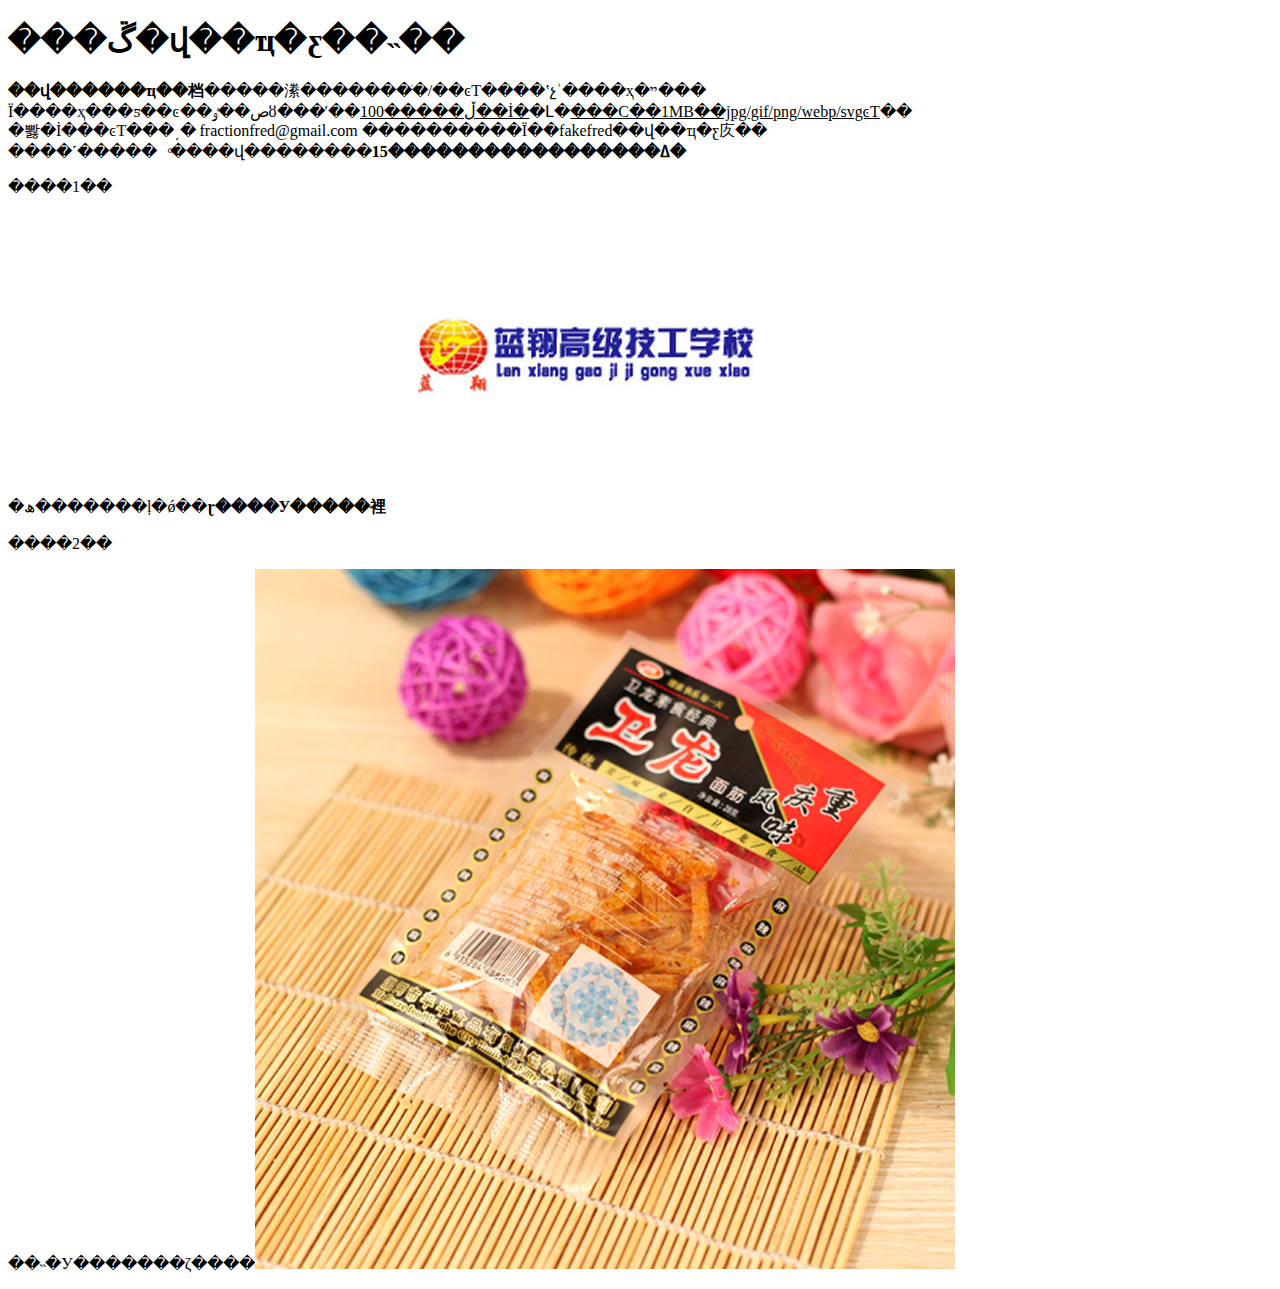
==== ads.html @ 7ad64028 "Add files via upload" ====
<!DOCTYPE HTML>
<html>
<head>
<title>���ڱ�վ��ҵ�ƹ��˵��</title>
</head>
<body>
<h1>���ڱ�վ��ҵ�ƹ��˵��</h1>
<p><b>��վ������ҵ��档</b>�����潫�������ֺ�/��ͼƬ����ʽչʾ����ҳ�ײ���<br/>Ϊ����ҳ���ƽ��ͼ��ص��ٶȣ���ʹ��<ins>100�����ڵ��İ�</ins>�Լ�<ins>���С��1MB��jpg/gif/png/webp/svgͼƬ</ins>��<br/>�뽫�İ���ͼƬ���͵� fractionfred@gmail.com ����������Ϊ��fakefred��վ��ҵ�ƹ㡱��<br/>����˹������ͨ����վ��������<b>15�����������������ߡ�</b></p>
<p>����1��</p>
<p>�ھ�������ļ�ǿ��<b>ɽ����У�����裡</b><img src="images/lanxiang.jpg"/></p>

<p>����2��</p>
<p>��˵�У�������ζ����<img src="images/weilong.jpg"/></p>
</body>
</html>
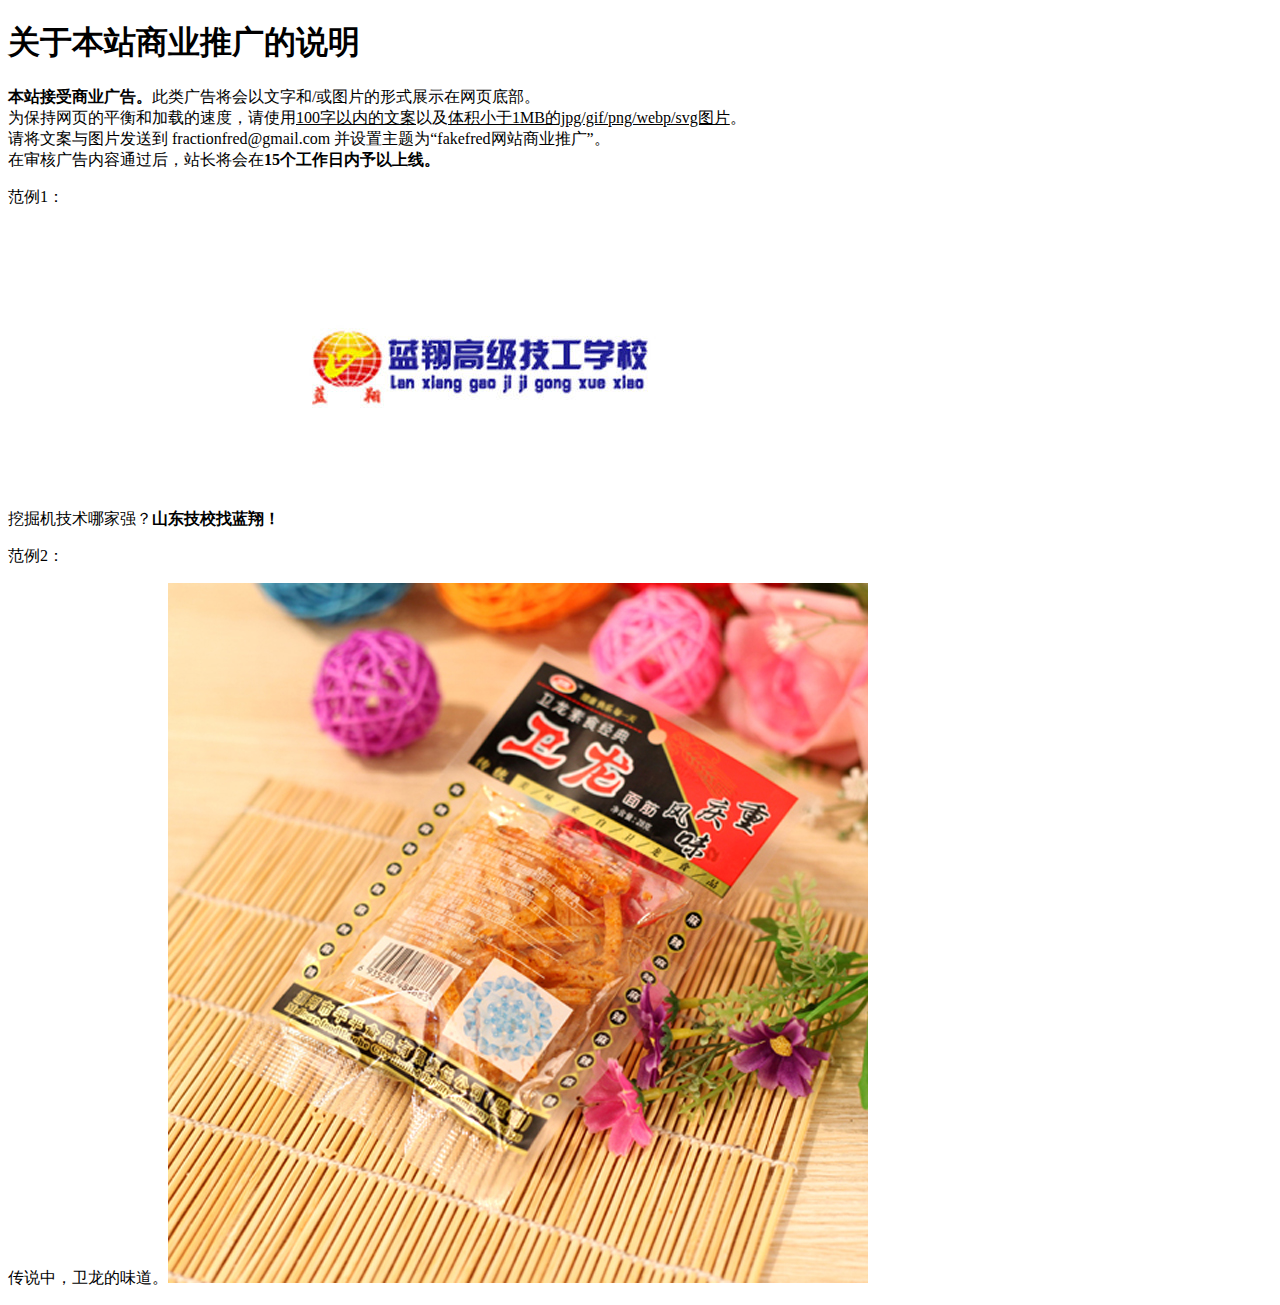
==== commit 208e2c2f: "Update ads.html" ====
--- a/ads.html
+++ b/ads.html
@@ -1,15 +1,14 @@
 <!DOCTYPE HTML>
 <html>
 <head>
-<title>���ڱ�վ��ҵ�ƹ��˵��</title>
+<title>关于本站商业推广的说明</title>
 </head>
 <body>
-<h1>���ڱ�վ��ҵ�ƹ��˵��</h1>
-<p><b>��վ������ҵ��档</b>�����潫�������ֺ�/��ͼƬ����ʽչʾ����ҳ�ײ���<br/>Ϊ����ҳ���ƽ��ͼ��ص��ٶȣ���ʹ��<ins>100�����ڵ��İ�</ins>�Լ�<ins>���С��1MB��jpg/gif/png/webp/svgͼƬ</ins>��<br/>�뽫�İ���ͼƬ���͵� fractionfred@gmail.com ����������Ϊ��fakefred��վ��ҵ�ƹ㡱��<br/>����˹������ͨ����վ��������<b>15�����������������ߡ�</b></p>
-<p>����1��</p>
-<p>�ھ�������ļ�ǿ��<b>ɽ����У�����裡</b><img src="images/lanxiang.jpg"/></p>
+<h1>关于本站商业推广的说明</h1>
+<p><b>本站接受商业广告。</b>此类广告将会以文字和/或图片的形式展示在网页底部。<br/>为保持网页的平衡和加载的速度，请使用<ins>100字以内的文案</ins>以及<ins>体积小于1MB的jpg/gif/png/webp/svg图片</ins>。<br/>请将文案与图片发送到 fractionfred@gmail.com 并设置主题为“fakefred网站商业推广”。<br/>在审核广告内容通过后，站长将会在<b>15个工作日内予以上线。</b></p>
+<p>范例1：</p>
+<p>挖掘机技术哪家强？<b>山东技校找蓝翔！</b><img src="images/lanxiang.jpg"/></p>
 
-<p>����2��</p>
-<p>��˵�У�������ζ����<img src="images/weilong.jpg"/></p>
+<p>范例2：</p>
+<p>传说中，卫龙的味道。<img src="images/weilong.jpg"/></p>
 </body>
-</html>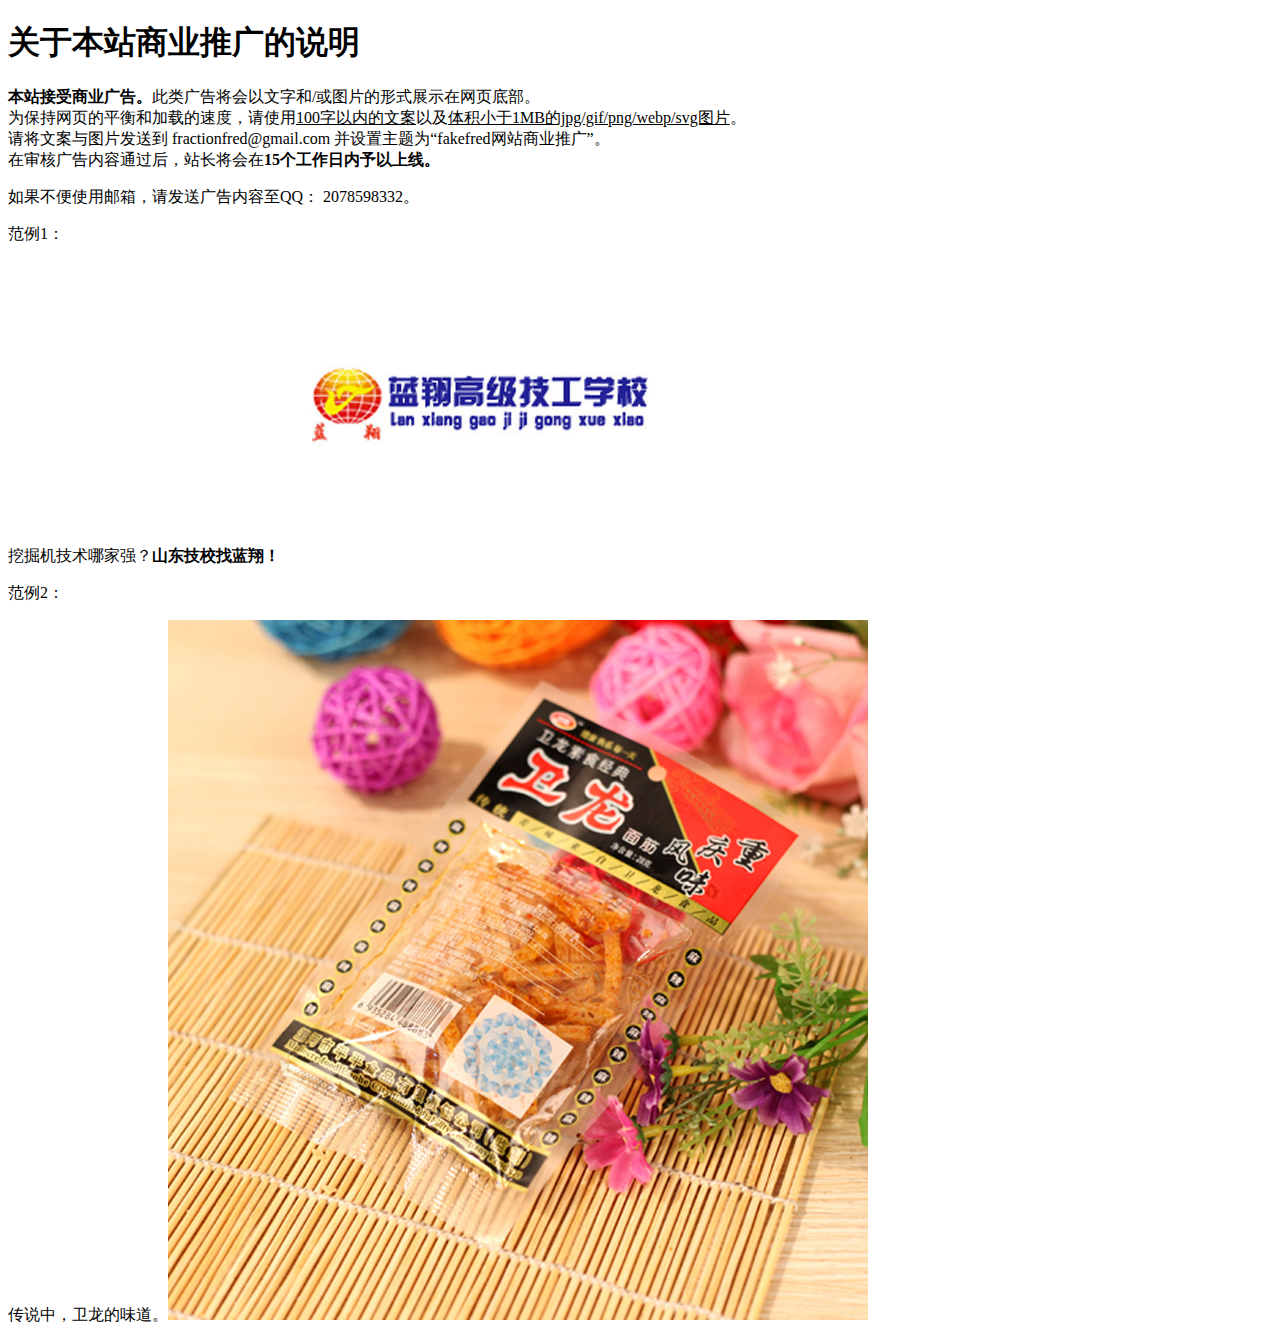
==== commit 17ac0232: "Update ads.html" ====
--- a/ads.html
+++ b/ads.html
@@ -6,6 +6,7 @@
 <body>
 <h1>关于本站商业推广的说明</h1>
 <p><b>本站接受商业广告。</b>此类广告将会以文字和/或图片的形式展示在网页底部。<br/>为保持网页的平衡和加载的速度，请使用<ins>100字以内的文案</ins>以及<ins>体积小于1MB的jpg/gif/png/webp/svg图片</ins>。<br/>请将文案与图片发送到 fractionfred@gmail.com 并设置主题为“fakefred网站商业推广”。<br/>在审核广告内容通过后，站长将会在<b>15个工作日内予以上线。</b></p>
+<p>如果不便使用邮箱，请发送广告内容至QQ： 2078598332。</p>
 <p>范例1：</p>
 <p>挖掘机技术哪家强？<b>山东技校找蓝翔！</b><img src="images/lanxiang.jpg"/></p>
 
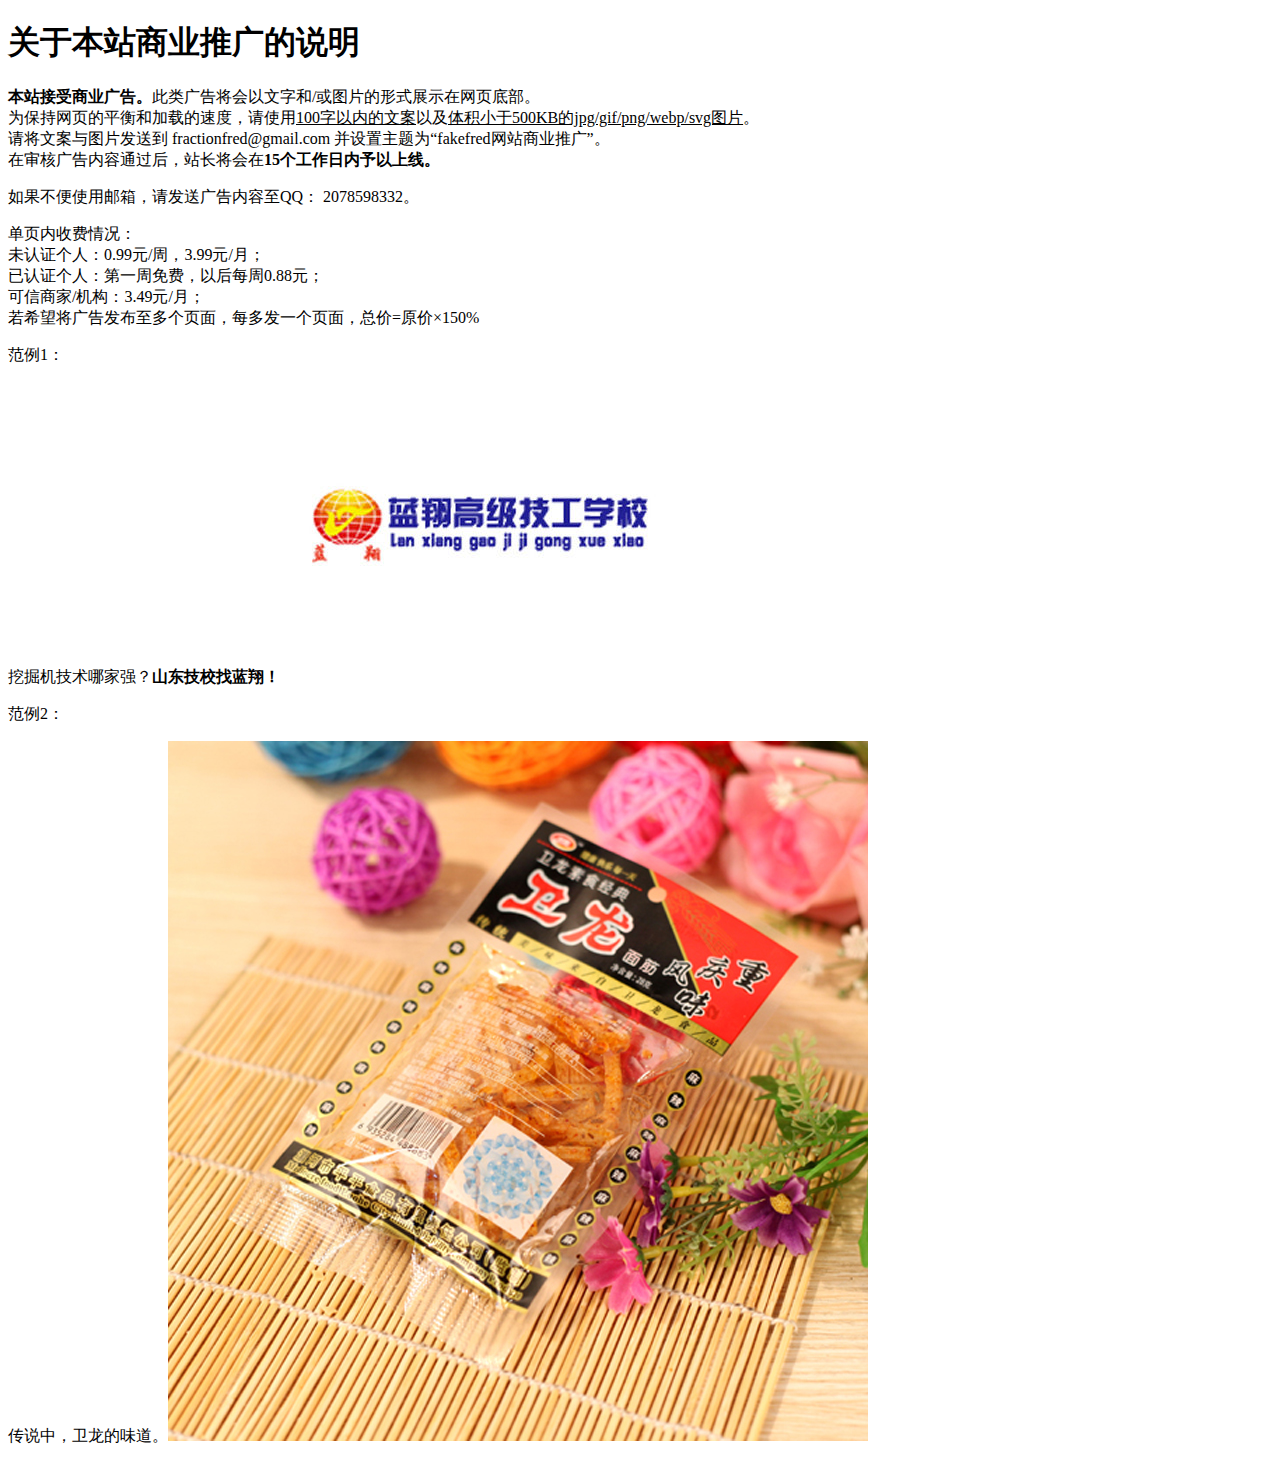
==== commit 55a68d4a: "add CSS; update ads.html(pricing) update index.html(CSS)" ====
--- a/ads.html
+++ b/ads.html
@@ -1,15 +1,21 @@
-<!DOCTYPE HTML>
-<html>
-<head>
-<title>关于本站商业推广的说明</title>
-</head>
-<body>
-<h1>关于本站商业推广的说明</h1>
-<p><b>本站接受商业广告。</b>此类广告将会以文字和/或图片的形式展示在网页底部。<br/>为保持网页的平衡和加载的速度，请使用<ins>100字以内的文案</ins>以及<ins>体积小于1MB的jpg/gif/png/webp/svg图片</ins>。<br/>请将文案与图片发送到 fractionfred@gmail.com 并设置主题为“fakefred网站商业推广”。<br/>在审核广告内容通过后，站长将会在<b>15个工作日内予以上线。</b></p>
-<p>如果不便使用邮箱，请发送广告内容至QQ： 2078598332。</p>
-<p>范例1：</p>
-<p>挖掘机技术哪家强？<b>山东技校找蓝翔！</b><img src="images/lanxiang.jpg"/></p>
-
-<p>范例2：</p>
-<p>传说中，卫龙的味道。<img src="images/weilong.jpg"/></p>
-</body>
+<!DOCTYPE HTML>
+<html>
+<head>
+<title>关于本站商业推广的说明</title>
+</head>
+<body>
+
+<h1>关于本站商业推广的说明</h1>
+<p><b>本站接受商业广告。</b>此类广告将会以文字和/或图片的形式展示在网页底部。<br/>为保持网页的平衡和加载的速度，请使用<ins>100字以内的文案</ins>以及<ins>体积小于500KB的jpg/gif/png/webp/svg图片</ins>。<br/>请将文案与图片发送到 fractionfred@gmail.com 并设置主题为“fakefred网站商业推广”。<br/>在审核广告内容通过后，站长将会在<b>15个工作日内予以上线。</b></p>
+
+<p>如果不便使用邮箱，请发送广告内容至QQ： 2078598332。</p>
+
+<p>单页内收费情况：<br/>未认证个人：0.99元/周，3.99元/月；<br/>已认证个人：第一周免费，以后每周0.88元；<br/>可信商家/机构：3.49元/月；<br/>若希望将广告发布至多个页面，每多发一个页面，总价=原价×150%</p>
+
+<p>范例1：</p>
+<p>挖掘机技术哪家强？<b>山东技校找蓝翔！</b><img src="images/lanxiang.jpg"/></p>
+
+<p>范例2：</p>
+<p>传说中，卫龙的味道。<img src="images/weilong.jpg"/></p>
+</body>
+</html>